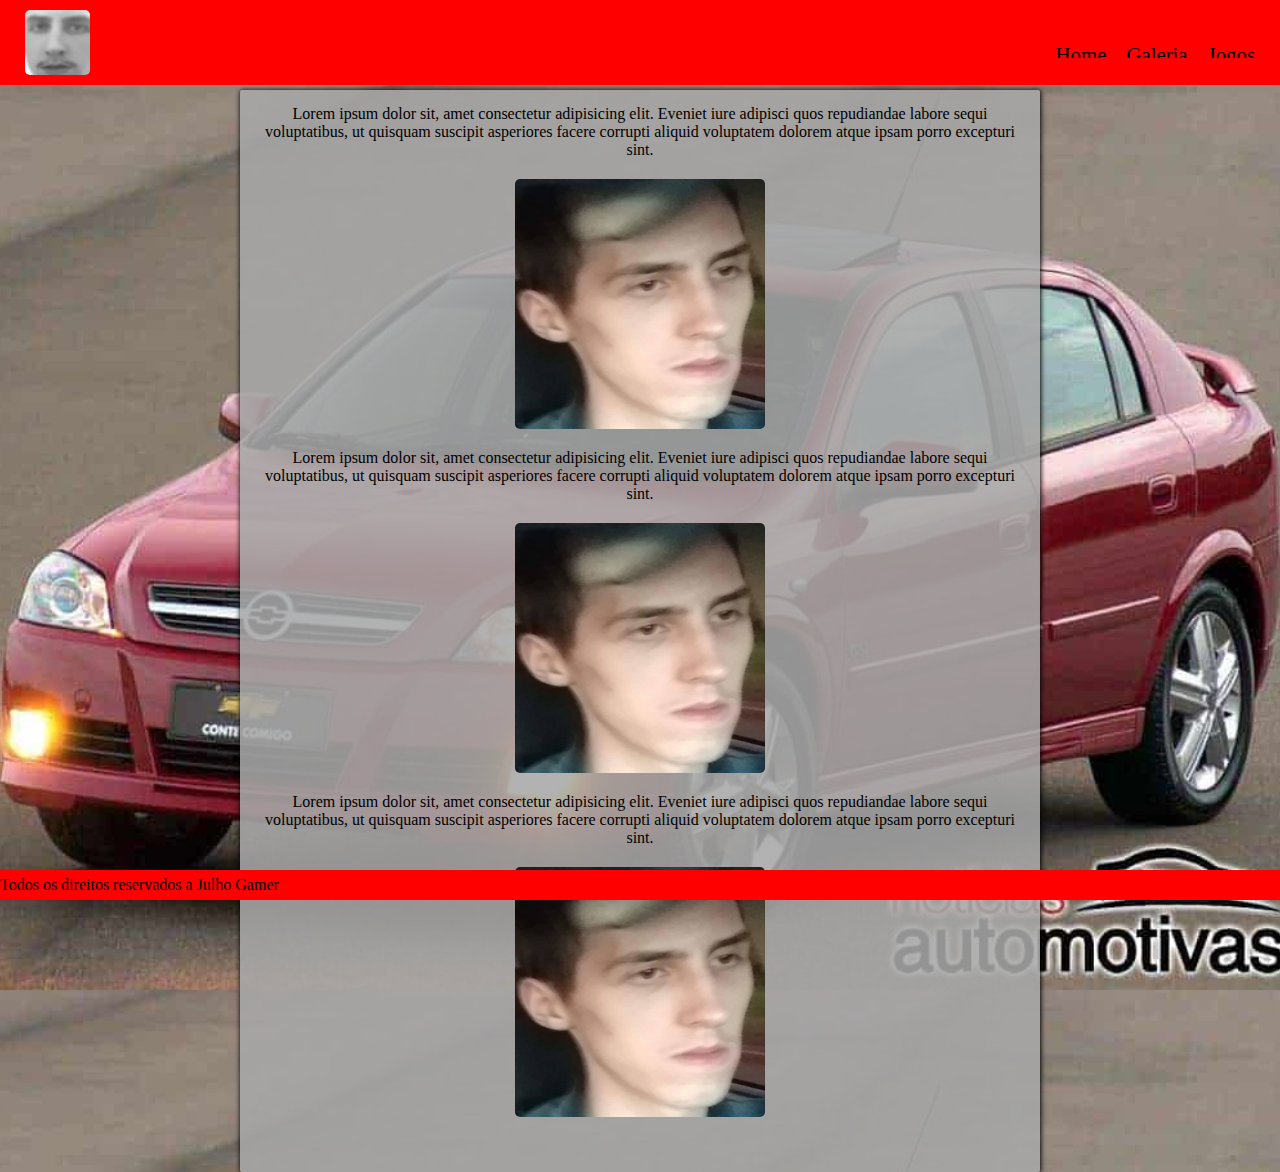
==== index.html @ a2c48df9 "update" ====
<!DOCTYPE html>
<html lang="pt-br">
<head>
    <meta charset="UTF-8">
    <meta http-equiv="X-UA-Compatible" content="IE=edge">
    <meta name="viewport" content="width=device-width, initial-scale=1.0">
    <title>Julin Site</title>
    <!-- font awsome (starting to make these notes to get the habit) -->
    <link
    rel="stylesheet"
    href="https://cdnjs.cloudflare.com/ajax/libs/font-awesome/5.14.0/css/all.min.css"
  />

    <!--CSS-->
    <link rel="stylesheet" href="style.css">
</head>
<body>
    <header class="header">
        <div class="head">
        <div class="logo">
            <img src="images/logo.jpg" alt="logo" class="logo">
        </div>
        <button class="nav-toggle">
            <i class="fas fa-bars"></i>
        </button>
        </div>
            <nav class="nav">
                <ul class="links">
                    <li>
                        <a href="index.html" class="scroll-link">Home</a>
                    </li>
                    <li>
                        <a href="" class="scroll-link">Galeria</a>
                    </li>
                    <li>
                        <a href="memory/memory.html" class="scroll-link">Jogos</a>
                    </li>
                </ul>
            </nav>
    </header>
    <main class="main">
        <section>
            <article class="text">
                Lorem ipsum dolor sit, amet consectetur adipisicing elit. Eveniet iure adipisci quos repudiandae labore sequi voluptatibus, ut quisquam suscipit asperiores facere corrupti aliquid voluptatem dolorem atque ipsam porro excepturi sint.
            </article>
            <img src="images/bg.jpg" alt="" class="img-desc">

            <article class="text">
                Lorem ipsum dolor sit, amet consectetur adipisicing elit. Eveniet iure adipisci quos repudiandae labore sequi voluptatibus, ut quisquam suscipit asperiores facere corrupti aliquid voluptatem dolorem atque ipsam porro excepturi sint.
            </article>
            <img src="images/bg.jpg" alt="" class="img-desc">

            <article class="text">
                Lorem ipsum dolor sit, amet consectetur adipisicing elit. Eveniet iure adipisci quos repudiandae labore sequi voluptatibus, ut quisquam suscipit asperiores facere corrupti aliquid voluptatem dolorem atque ipsam porro excepturi sint.
            </article>
            <img src="images/bg.jpg" alt="" class="img-desc">
        </section>
    </main>
<footer class="footer">
    <p>Todos os direitos reservados a Julho Gamer</p>
</footer>

    <!--JS-->
    <script src="app.js"></script>
</body>
</html>
---- style.css ----
@charset "UTF-8";

:root {
    /* dark shades of primary color*/
    --clr-primary-1: hsl(205, 86%, 17%);
    --clr-primary-2: hsl(205, 77%, 27%);
    --clr-primary-3: hsl(205, 72%, 37%);
    --clr-primary-4: hsl(205, 63%, 48%);
    /* primary/main color */
    --clr-primary-5: #49a6e9;
    /* lighter shades of primary color */
    --clr-primary-6: hsl(205, 89%, 70%);
    --clr-primary-7: hsl(205, 90%, 76%);
    --clr-primary-8: hsl(205, 86%, 81%);
    --clr-primary-9: hsl(205, 90%, 88%);
    --clr-primary-10: hsl(205, 100%, 96%);
    /* darkest grey - used for headings */
    --clr-grey-1: hsl(209, 61%, 16%);
    --clr-grey-2: hsl(211, 39%, 23%);
    --clr-grey-3: hsl(209, 34%, 30%);
    --clr-grey-4: hsl(209, 28%, 39%);
    /* grey used for paragraphs */
    --clr-grey-5: hsl(210, 22%, 49%);
    --clr-grey-6: hsl(209, 23%, 60%);
    --clr-grey-7: hsl(211, 27%, 70%);
    --clr-grey-8: hsl(210, 31%, 80%);
    --clr-grey-9: hsl(212, 33%, 89%);
    --clr-grey-10: hsl(210, 36%, 96%);
    --clr-white: #fff;
    --clr-red-dark: hsl(360, 67%, 44%);
    --clr-red-light: hsl(360, 71%, 66%);
    --clr-green-dark: hsl(125, 67%, 44%);
    --clr-green-light: hsl(125, 71%, 66%);
    --clr-secondary: hsla(182, 63%, 54%);
    --clr-black: #222;
    --ff-primary: "Roboto", sans-serif;
    --ff-secondary: "Open Sans", sans-serif;
    --transition: all 0.3s linear;
    --spacing: 0.25rem;
    --radius: 0.5rem;
    --light-shadow: 0 5px 15px rgba(0, 0, 0, 0.1);
    --dark-shadow: 0 5px 15px rgba(0, 0, 0, 0.2);
    --max-width: 1170px;
    --fixed-width: 620px;
  }

*{
    padding: 0;
    margin: 0;
    box-sizing: border-box;
}
body{
    width: 100%;
    height: 100vh;
    background-image: url(images/background.jpeg);
    background-size: cover;
    background-position: center;

}
header{
    background-color: red;
    height: 85px;
    position: fixed;
    top: 0;
    left: 0;
    width: 100%;
}
.head{
    display: flex;
    flex-direction: row;
    justify-content: space-between;
    padding: 0 25px;
}
.head button{
    margin-top: 15px;
}
.head .logo{
   margin-top: 5px;
}
.logo{
    width: 65px;
    height: 65px;
    margin: auto 0;
    border-radius: 5px;
}
.nav{
    margin: auto 0;
    padding: 10px;
    height: 0;
    background-color: red;
    overflow: hidden;
    animation: bounce 2s ease-in-out infinite;
}
.nav-show{
    animation: bounce 2s ease-in-out infinite;
    height: auto !important;;
}

























.nav-toggle {
    font-size: 1.5rem;
    color: var(--clr-grey-1);
    background: transparent;
    border-color: transparent;
    transition: var(--transition);
    cursor: pointer;
  }
  .nav-toggle:hover {
    transform: scale(1.2);
    transform: rotateZ(90deg);
  }
.nav ul{
    display: flex;
    flex-direction: column;
}
.nav ul li{
    list-style: none;
    text-decoration: none;
    margin: auto 0;
    padding: 0px 10px;
    display: flex;
    padding: 5px 15px;
}
.nav a{
    color: black;
    font-size: 1.3em;
    text-decoration: none;
}
.nav a:hover{
    color: white;
}
.main{ 
    background-color: rgba(167, 167, 167, 0.877);
    margin: 90px auto;
    padding-bottom: 50px;
    border-radius: 5px;
    width: 400px;
    box-shadow: .5px .5px 5px black;
}
.text{
    text-align: center;
    padding: 15px;
}
.img-desc{
    display: flex;
    margin: 5px auto;
    width: 250px;
    height: 250px;
    border-radius: 5px;
}
footer{
    background-color: red;
    margin-top: 125px;
    position: fixed;
    bottom: 0;
    left: 0;
    width: 100%;
    display: flex;
    align-items: center;
    height: 30px;
}


@media screen and (min-width: 700px){
    .main{
        background-color: rgba(167, 167, 167, 0.877);
        margin: 90px auto;
        padding-bottom: 50px;
        border-radius: 2px;
        box-shadow: .5px .5px 5px black;
        width: 700px;
        display: flex;
        flex-direction: column;
        flex-wrap: wrap;
        justify-content: center;
        
    }
    header{
        display: flex;
        flex-direction: row;
        justify-content: space-between;
    }
    .nav{
        margin: auto 0;
        display: flex;
        padding:15px;
        background-color: red;
    }
    .nav-toggle {
        font-size: 1.5rem;
        color: var(--clr-grey-1);
        background: transparent;
        border-color: transparent;
        transition: var(--transition);
        cursor: pointer;
        display: none;
      }
      .nav ul{
        display: flex;
        flex-direction: row;
    }
      .nav ul li{
        list-style: none;
        text-decoration: none;
        margin: auto 0;
        padding: 0px 10px;
    }
}
@media screen and (min-width: 900px){
    header{
        display: flex;
        flex-direction: row;
        justify-content: space-between;
    }
    .main{
        background-color: rgba(167, 167, 167, 0.877);
        margin: 90px auto;
        padding-bottom: 50px;
        border-radius: 2px;
        box-shadow: .5px .5px 5px black;
        width: 800px;
        display: flex;
        flex-direction: column;
        flex-wrap: wrap;
        justify-content: center;
    }
    .nav{
        margin: auto 0;
        display: flex;
        padding:15px;
        background-color: red;
    }
    .nav-toggle {
        font-size: 1.5rem;
        color: var(--clr-grey-1);
        background: transparent;
        border-color: transparent;
        transition: var(--transition);
        cursor: pointer;
        display: none;
      }
      .nav ul{
        display: flex;
        flex-direction: row;
    }
    .nav ul li{
        list-style: none;
        text-decoration: none;
        margin: auto 0;
        padding: 0px 10px;
    }

}
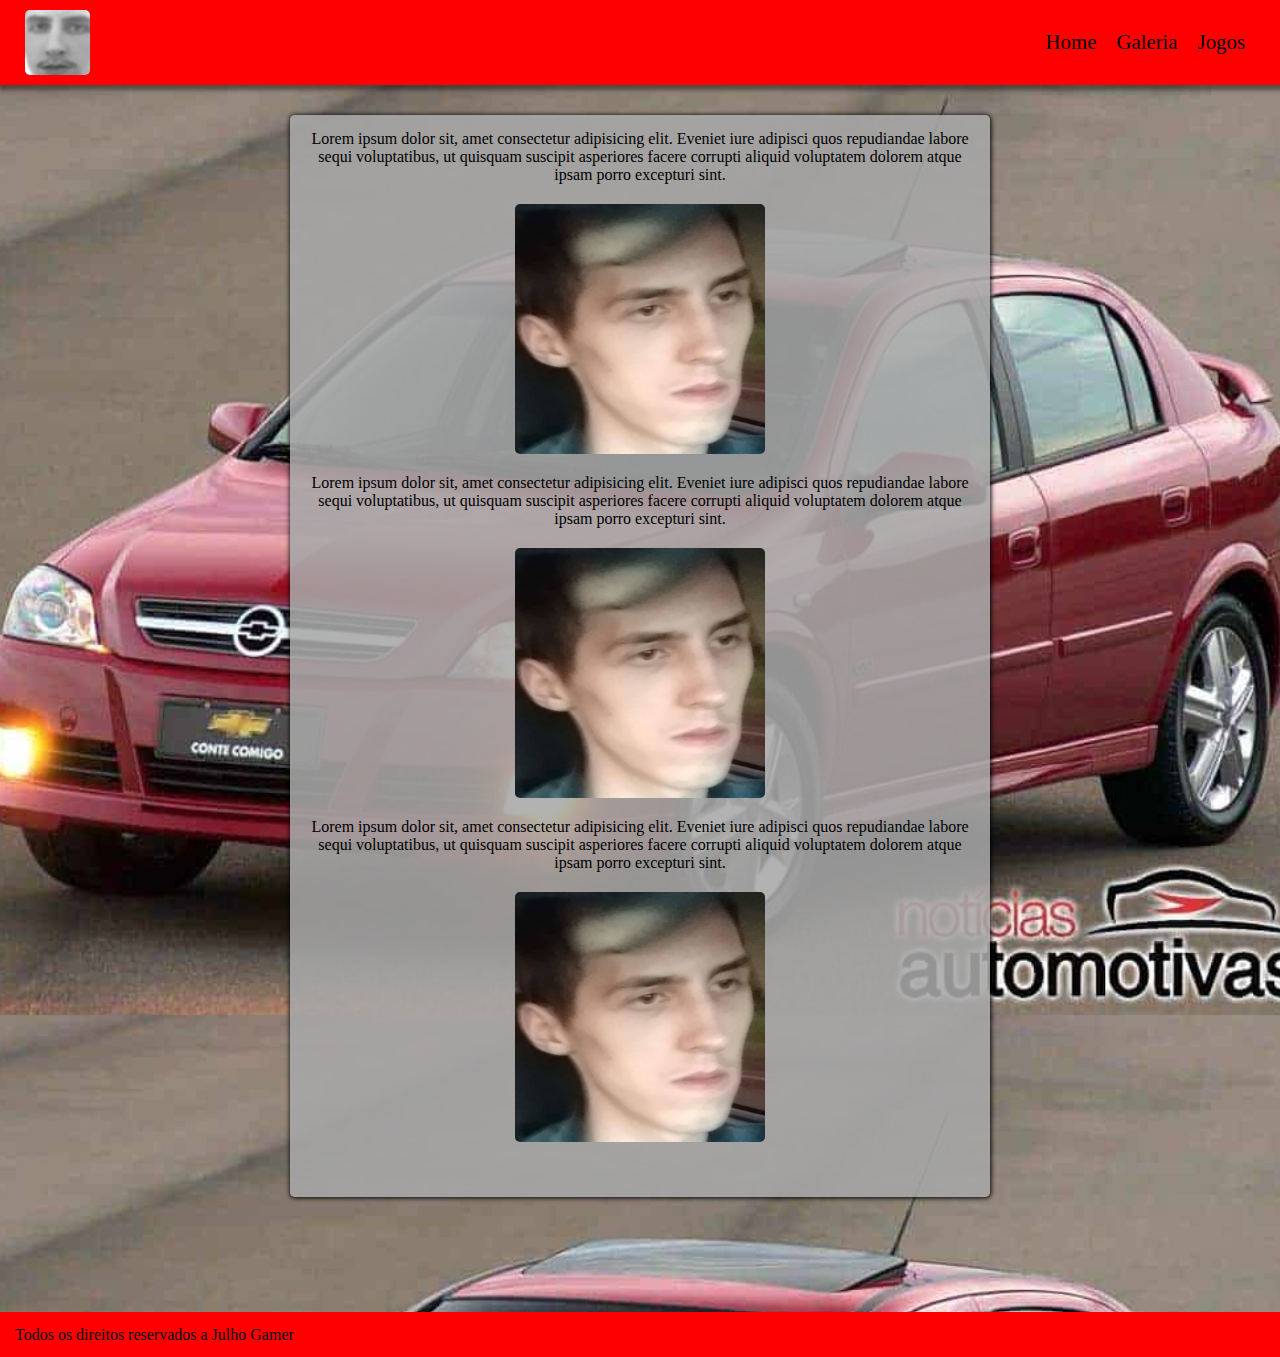
==== commit b42025d1: "update" ====
--- a/index.html
+++ b/index.html
@@ -57,7 +57,7 @@
         </section>
     </main>
 <footer class="footer">
-    <p>Todos os direitos reservados a Julho Gamer</p>
+    <p class="footerText">Todos os direitos reservados a Julho Gamer</p>
 </footer>
 
     <!--JS-->
--- a/style.css
+++ b/style.css
@@ -55,15 +55,11 @@
     background-image: url(images/background.jpeg);
     background-size: cover;
     background-position: center;
-
 }
 header{
     background-color: red;
-    height: 85px;
-    position: fixed;
-    top: 0;
-    left: 0;
     width: 100%;
+    box-shadow: 1px 3px 4px 2px rgba(0, 0, 0, 0.432);
 }
 .head{
     display: flex;
@@ -89,37 +85,12 @@
     height: 0;
     background-color: red;
     overflow: hidden;
-    animation: bounce 2s ease-in-out infinite;
+    transition: var(--transition);
 }
 .nav-show{
-    animation: bounce 2s ease-in-out infinite;
+    transition: var(--transition);
     height: auto !important;;
 }
-
-
-
-
-
-
-
-
-
-
-
-
-
-
-
-
-
-
-
-
-
-
-
-
-
 .nav-toggle {
     font-size: 1.5rem;
     color: var(--clr-grey-1);
@@ -131,11 +102,9 @@
   .nav-toggle:hover {
     transform: scale(1.2);
     transform: rotateZ(90deg);
+    color: white;
   }
-.nav ul{
-    display: flex;
-    flex-direction: column;
-}
+
 .nav ul li{
     list-style: none;
     text-decoration: none;
@@ -152,13 +121,17 @@
 .nav a:hover{
     color: white;
 }
+.links a{
+    transition: var(--transition);
+}
 .main{ 
     background-color: rgba(167, 167, 167, 0.877);
-    margin: 90px auto;
-    padding-bottom: 50px;
+    margin: 30px auto;
+    padding-bottom: 10px;
     border-radius: 5px;
-    width: 400px;
+    width: 360px;
     box-shadow: .5px .5px 5px black;
+    display: grid;
 }
 .text{
     text-align: center;
@@ -173,25 +146,25 @@
 }
 footer{
     background-color: red;
-    margin-top: 125px;
-    position: fixed;
+    margin-top: 25px;
     bottom: 0;
     left: 0;
     width: 100%;
     display: flex;
     align-items: center;
-    height: 30px;
-}
-
-
+    height: 45px;
+}
+.footerText{
+    padding-left: 15px;
+}
 @media screen and (min-width: 700px){
     .main{
         background-color: rgba(167, 167, 167, 0.877);
-        margin: 90px auto;
+        margin: 115px auto;
         padding-bottom: 50px;
-        border-radius: 2px;
+        border-radius: 5px;
         box-shadow: .5px .5px 5px black;
-        width: 700px;
+        width: 650px;
         display: flex;
         flex-direction: column;
         flex-wrap: wrap;
@@ -202,12 +175,14 @@
         display: flex;
         flex-direction: row;
         justify-content: space-between;
+        height: 85px;
+        position: fixed;
+        top: 0;
     }
     .nav{
-        margin: auto 0;
-        display: flex;
-        padding:15px;
-        background-color: red;
+        margin: 5px 0;
+        display: flex;
+        padding:25px;
     }
     .nav-toggle {
         font-size: 1.5rem;
@@ -234,24 +209,26 @@
         display: flex;
         flex-direction: row;
         justify-content: space-between;
+        height: 85px;
+        position: fixed;
+        top: 0
     }
     .main{
         background-color: rgba(167, 167, 167, 0.877);
-        margin: 90px auto;
+        margin: 115px auto;
         padding-bottom: 50px;
-        border-radius: 2px;
+        border-radius: 5px;
         box-shadow: .5px .5px 5px black;
-        width: 800px;
+        width: 700px;
         display: flex;
         flex-direction: column;
         flex-wrap: wrap;
         justify-content: center;
     }
     .nav{
-        margin: auto 0;
-        display: flex;
-        padding:15px;
-        background-color: red;
+        margin: 5px 0;
+        display: flex;
+        padding:25px;
     }
     .nav-toggle {
         font-size: 1.5rem;
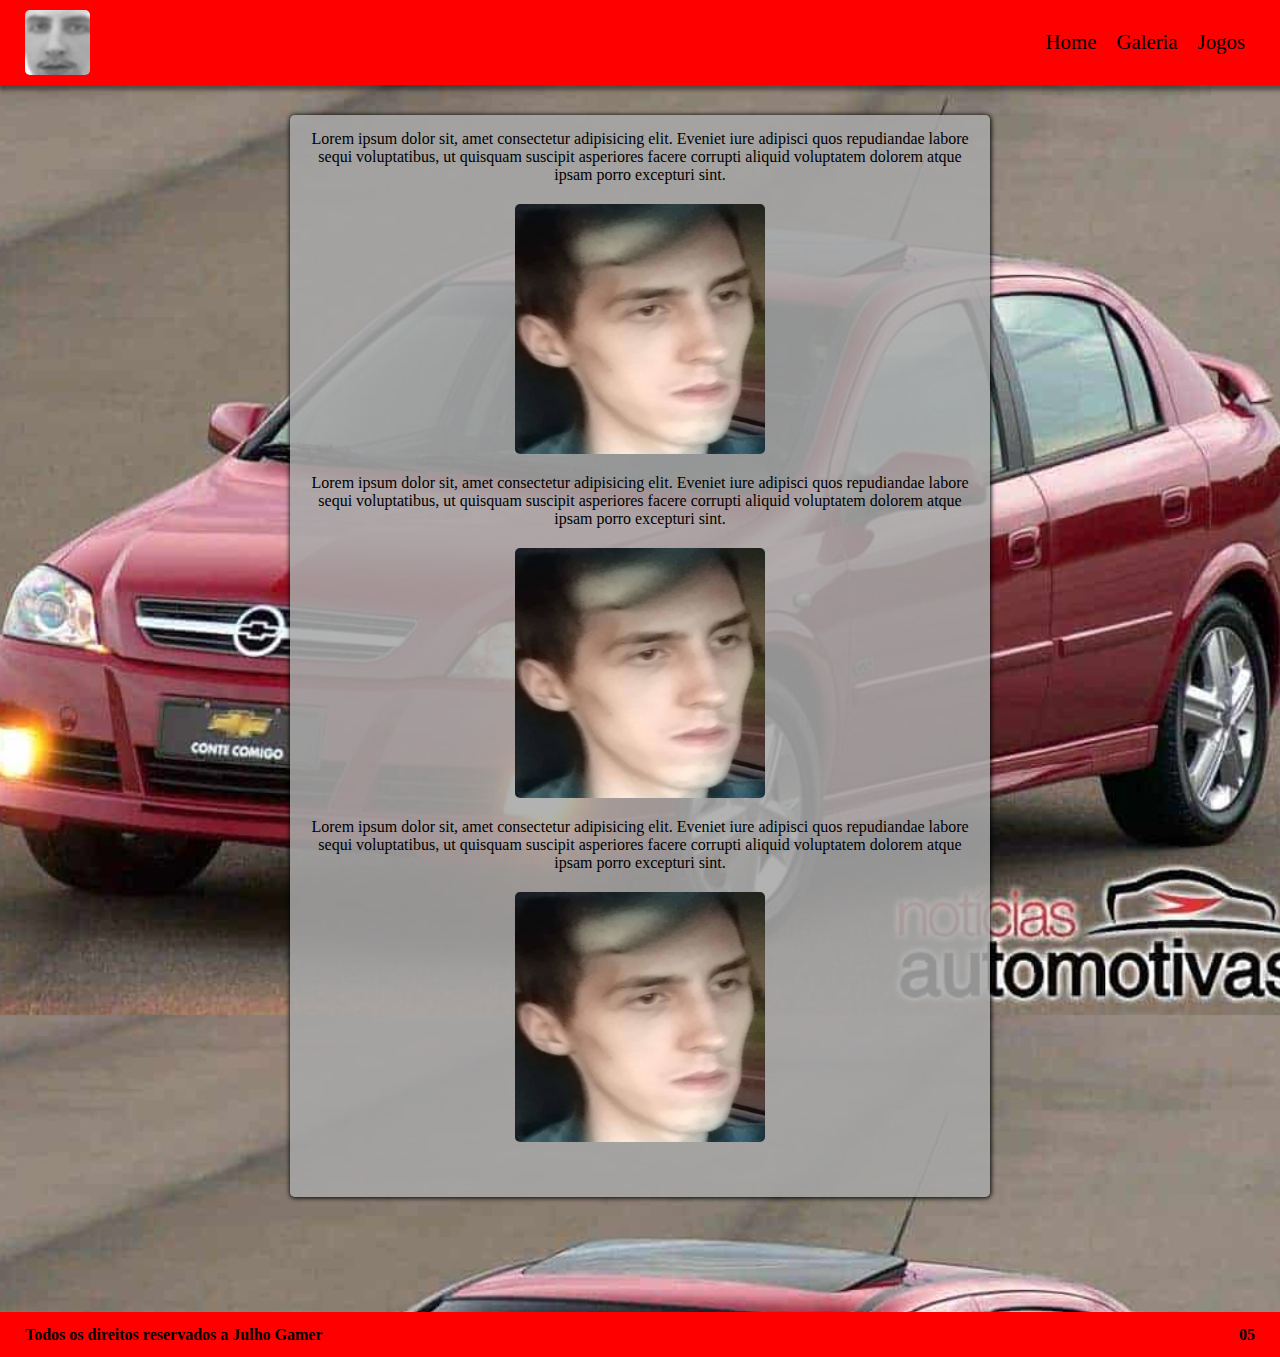
==== commit 3b188454: "update" ====
--- a/index.html
+++ b/index.html
@@ -58,6 +58,7 @@
     </main>
 <footer class="footer">
     <p class="footerText">Todos os direitos reservados a Julho Gamer</p>
+    <p class="time">05</p>
 </footer>
 
     <!--JS-->
--- a/style.css
+++ b/style.css
@@ -151,11 +151,12 @@
     left: 0;
     width: 100%;
     display: flex;
+    justify-content: space-between;
     align-items: center;
     height: 45px;
-}
-.footerText{
-    padding-left: 15px;
+    padding: 0 25px;
+    font-size: .8em;
+    font-weight: 560;
 }
 @media screen and (min-width: 700px){
     .main{
@@ -203,6 +204,9 @@
         margin: auto 0;
         padding: 0px 10px;
     }
+    footer{
+        font-size: 1em;
+    }
 }
 @media screen and (min-width: 900px){
     header{
@@ -249,5 +253,8 @@
         margin: auto 0;
         padding: 0px 10px;
     }
+    footer{
+        font-size: 1em;
+    }
 
 }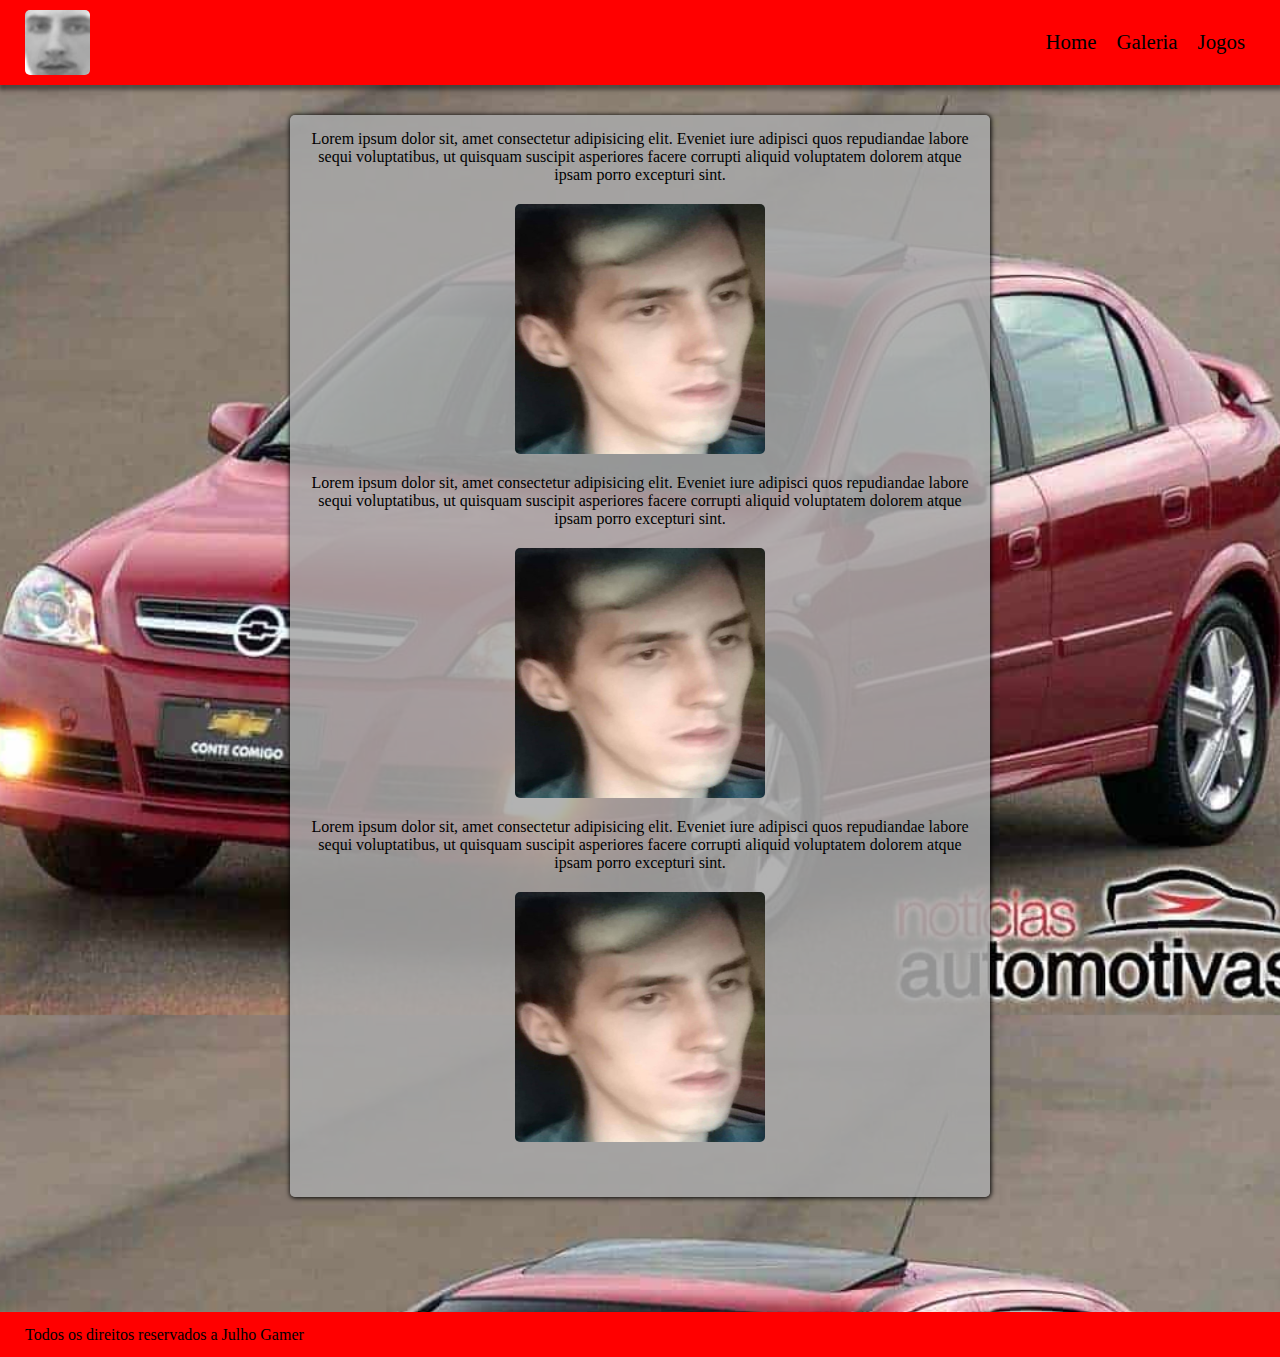
==== commit c2bad953: "update" ====
--- a/index.html
+++ b/index.html
@@ -58,7 +58,7 @@
     </main>
 <footer class="footer">
     <p class="footerText">Todos os direitos reservados a Julho Gamer</p>
-    <p class="time">05</p>
+    <p class="time"></p>
 </footer>
 
     <!--JS-->
--- a/style.css
+++ b/style.css
@@ -156,7 +156,7 @@
     height: 45px;
     padding: 0 25px;
     font-size: .8em;
-    font-weight: 560;
+    font-weight: 500;
 }
 @media screen and (min-width: 700px){
     .main{
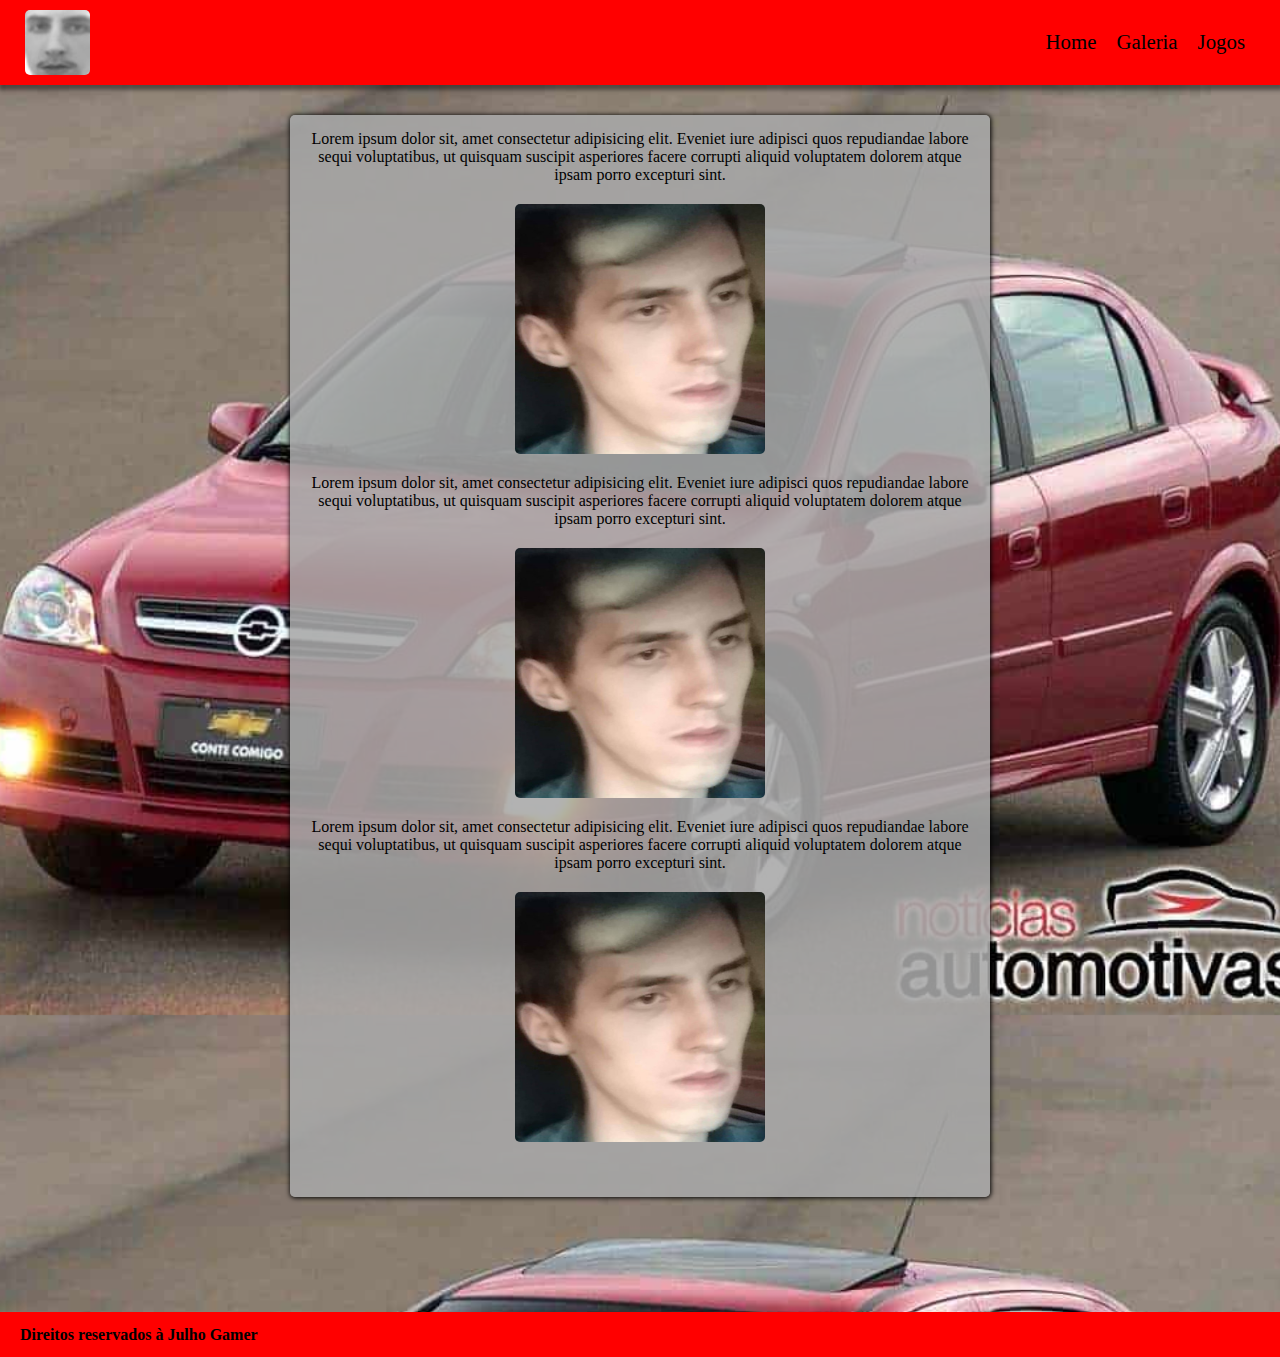
==== commit 1655b512: "update" ====
--- a/index.html
+++ b/index.html
@@ -57,7 +57,7 @@
         </section>
     </main>
 <footer class="footer">
-    <p class="footerText">Todos os direitos reservados a Julho Gamer</p>
+    <p class="footerText">Direitos reservados à Julho Gamer</p>
     <p class="time"></p>
 </footer>
 
--- a/style.css
+++ b/style.css
@@ -154,9 +154,9 @@
     justify-content: space-between;
     align-items: center;
     height: 45px;
-    padding: 0 25px;
-    font-size: .8em;
-    font-weight: 500;
+    padding: 0 20px;
+    font-size: .65em;
+    font-weight: 600;
 }
 @media screen and (min-width: 700px){
     .main{
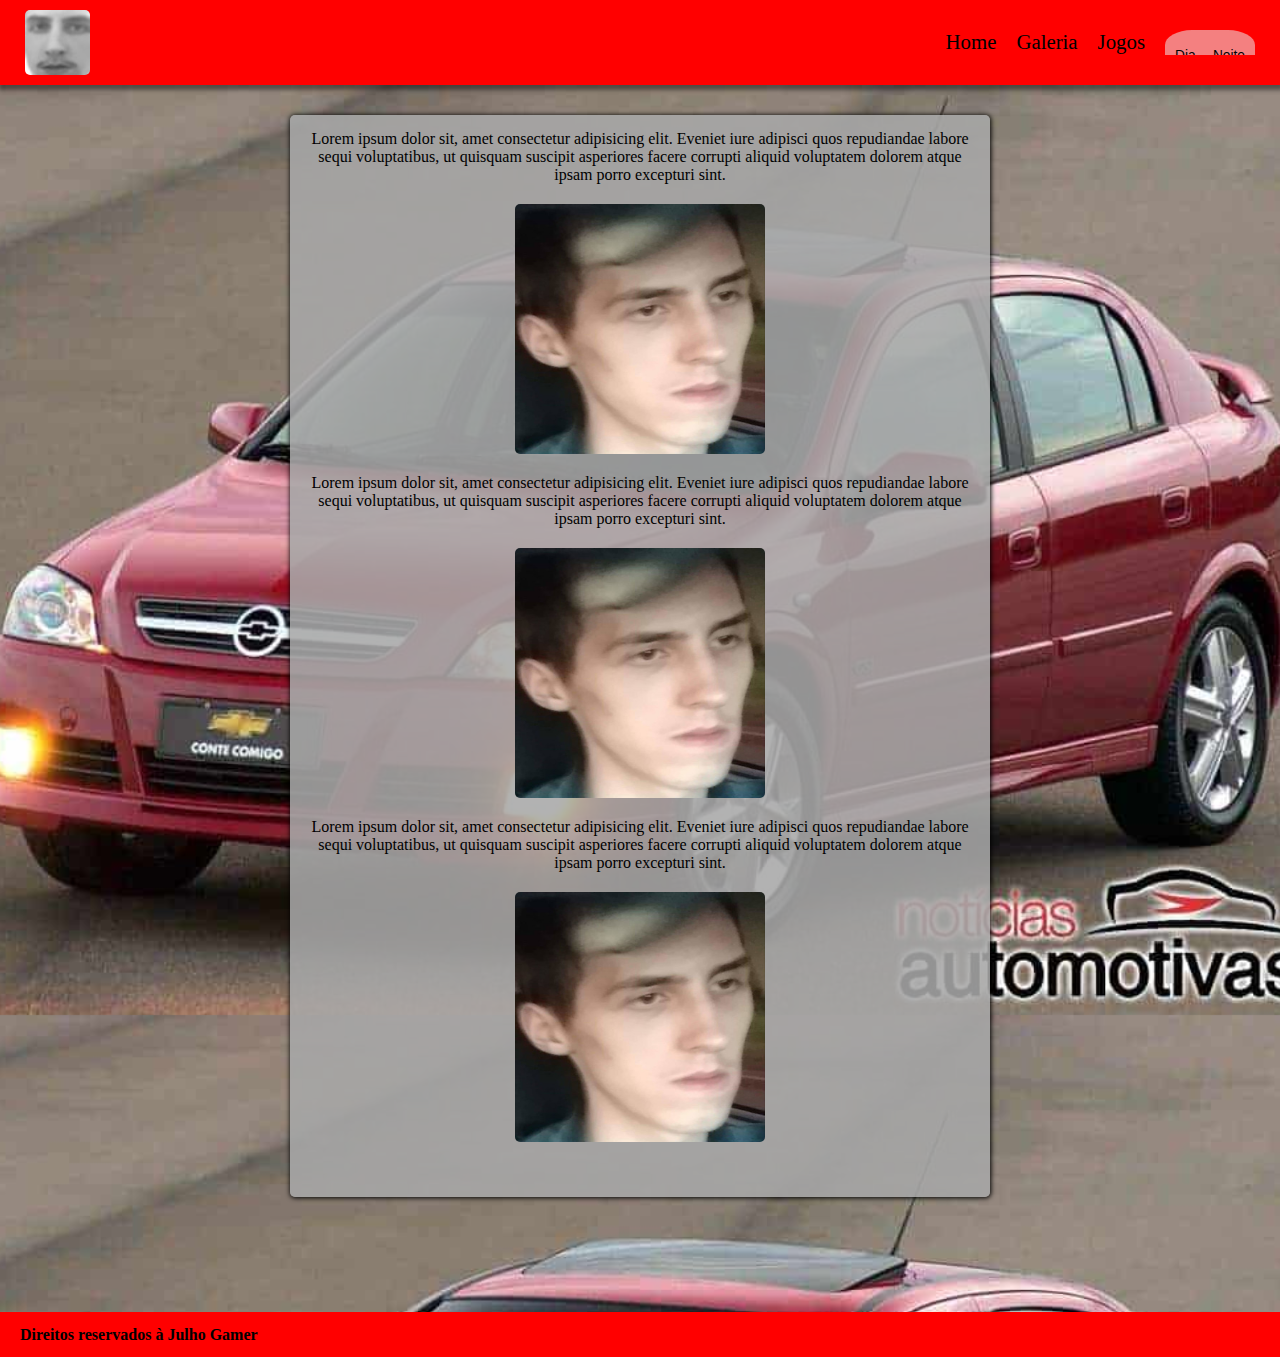
==== commit 426c67a3: "update" ====
--- a/index.html
+++ b/index.html
@@ -14,7 +14,7 @@
     <!--CSS-->
     <link rel="stylesheet" href="style.css">
 </head>
-<body>
+<body class="body">
     <header class="header">
         <div class="head">
         <div class="logo">
@@ -36,6 +36,14 @@
                         <a href="memory/memory.html" class="scroll-link">Jogos</a>
                     </li>
                 </ul>
+                <button class="dark">
+                    <span>
+                      Dia
+                    </span>
+                    <span>
+                      Noite
+                    </span>
+                    <span class="switch"></span>
             </nav>
     </header>
     <main class="main">
--- a/style.css
+++ b/style.css
@@ -52,9 +52,24 @@
 body{
     width: 100%;
     height: 100vh;
-    background-image: url(images/background.jpeg);
+    background: url(images/background.jpeg);
+    z-index: -2;
     background-size: cover;
     background-position: center;
+    
+}
+
+.dark{
+    margin-left: 10px;
+    height: 30px;
+    width: 80px;
+    border-radius: 15px;
+    padding: 5px;
+}
+.dark-mode{
+    background: linear-gradient(rgba(41, 57, 58, 0.5), rgba(0, 0, 0, 0.342)),
+    url(images/background.jpeg) center/cover ;
+    z-index: -1;
 }
 header{
     background-color: red;
@@ -85,10 +100,11 @@
     height: 0;
     background-color: red;
     overflow: hidden;
-    transition: var(--transition);
+}
+.dark-red{
+    background-color: darkred;
 }
 .nav-show{
-    transition: var(--transition);
     height: auto !important;;
 }
 .nav-toggle {
@@ -126,6 +142,7 @@
 }
 .main{ 
     background-color: rgba(167, 167, 167, 0.877);
+    z-index: -2;
     margin: 30px auto;
     padding-bottom: 10px;
     border-radius: 5px;
@@ -158,6 +175,47 @@
     font-size: .65em;
     font-weight: 600;
 }
+
+.dark {
+    position: relative;
+    padding: 10px;
+    width: 90px;
+    height: 50px;
+    display: flex;
+    border-radius: 30%;
+    align-items: center;
+    justify-content: space-between;
+    border: none;
+    background-color: rgba(236, 229, 229, 0.555);
+    transition: var(--transition);
+  }
+  .dark span {
+    display: inline-block;
+    font-size: 0.86rem;
+    cursor: pointer;
+    text-transform: capitalize;
+    color: black;
+  }
+  .switch {
+    position: absolute;
+    visibility: hidden;
+    width: 50%;
+    height: 100%;
+    top: 0;
+    left: 50%;
+    background: rgb(100, 14, 14);
+    border-radius: 35%;
+    margin: 0;
+    display: block;
+    transition: var(--transition);
+  }
+  .show-switch{
+      visibility: visible;
+  }
+  .slide{
+    left: 0;
+  }
+
 @media screen and (min-width: 700px){
     .main{
         background-color: rgba(167, 167, 167, 0.877);
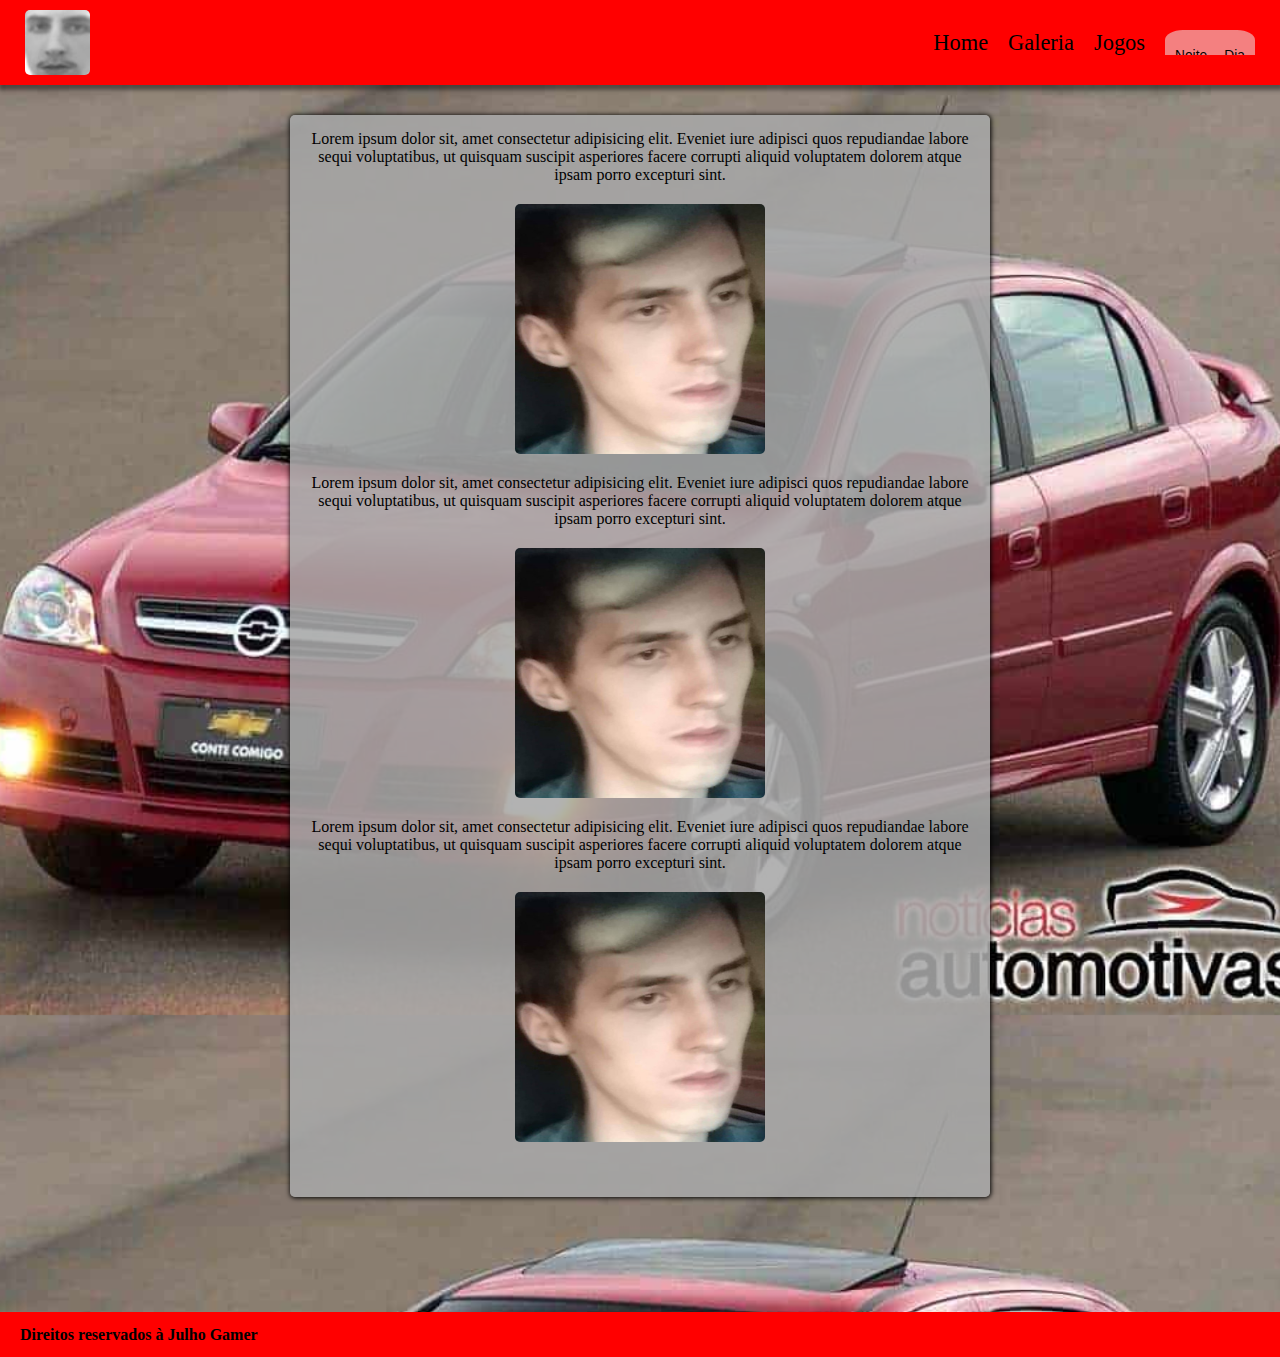
==== commit 89554780: "update" ====
--- a/index.html
+++ b/index.html
@@ -27,21 +27,21 @@
             <nav class="nav">
                 <ul class="links">
                     <li>
-                        <a href="index.html" class="scroll-link">Home</a>
+                        <a href="index.html" class="textA">Home</a>
                     </li>
                     <li>
-                        <a href="" class="scroll-link">Galeria</a>
+                        <a href="" class="textA">Galeria</a>
                     </li>
                     <li>
-                        <a href="memory/memory.html" class="scroll-link">Jogos</a>
+                        <a href="memory/memory.html" class="textA">Jogos</a>
                     </li>
                 </ul>
                 <button class="dark">
                     <span>
-                      Dia
+                        <p  class="dia">Noite</p>
                     </span>
                     <span>
-                      Noite
+                      <p>Dia</p>
                     </span>
                     <span class="switch"></span>
             </nav>
--- a/style.css
+++ b/style.css
@@ -127,15 +127,15 @@
     margin: auto 0;
     padding: 0px 10px;
     display: flex;
-    padding: 5px 15px;
-}
-.nav a{
+    padding: 10px 15px;
+}
+.textA{
     color: black;
-    font-size: 1.3em;
+    font-size: 1.4em;
     text-decoration: none;
 }
 .nav a:hover{
-    color: white;
+    color: rgb(156, 138, 138);
 }
 .links a{
     transition: var(--transition);
@@ -182,7 +182,7 @@
     width: 90px;
     height: 50px;
     display: flex;
-    border-radius: 30%;
+    border-radius: 20%;
     align-items: center;
     justify-content: space-between;
     border: none;
@@ -204,7 +204,7 @@
     top: 0;
     left: 50%;
     background: rgb(100, 14, 14);
-    border-radius: 35%;
+    border-radius: 25%;
     margin: 0;
     display: block;
     transition: var(--transition);
@@ -215,7 +215,9 @@
   .slide{
     left: 0;
   }
-
+  .white-text{
+    color: rgb(230, 216, 216);
+}
 @media screen and (min-width: 700px){
     .main{
         background-color: rgba(167, 167, 167, 0.877);
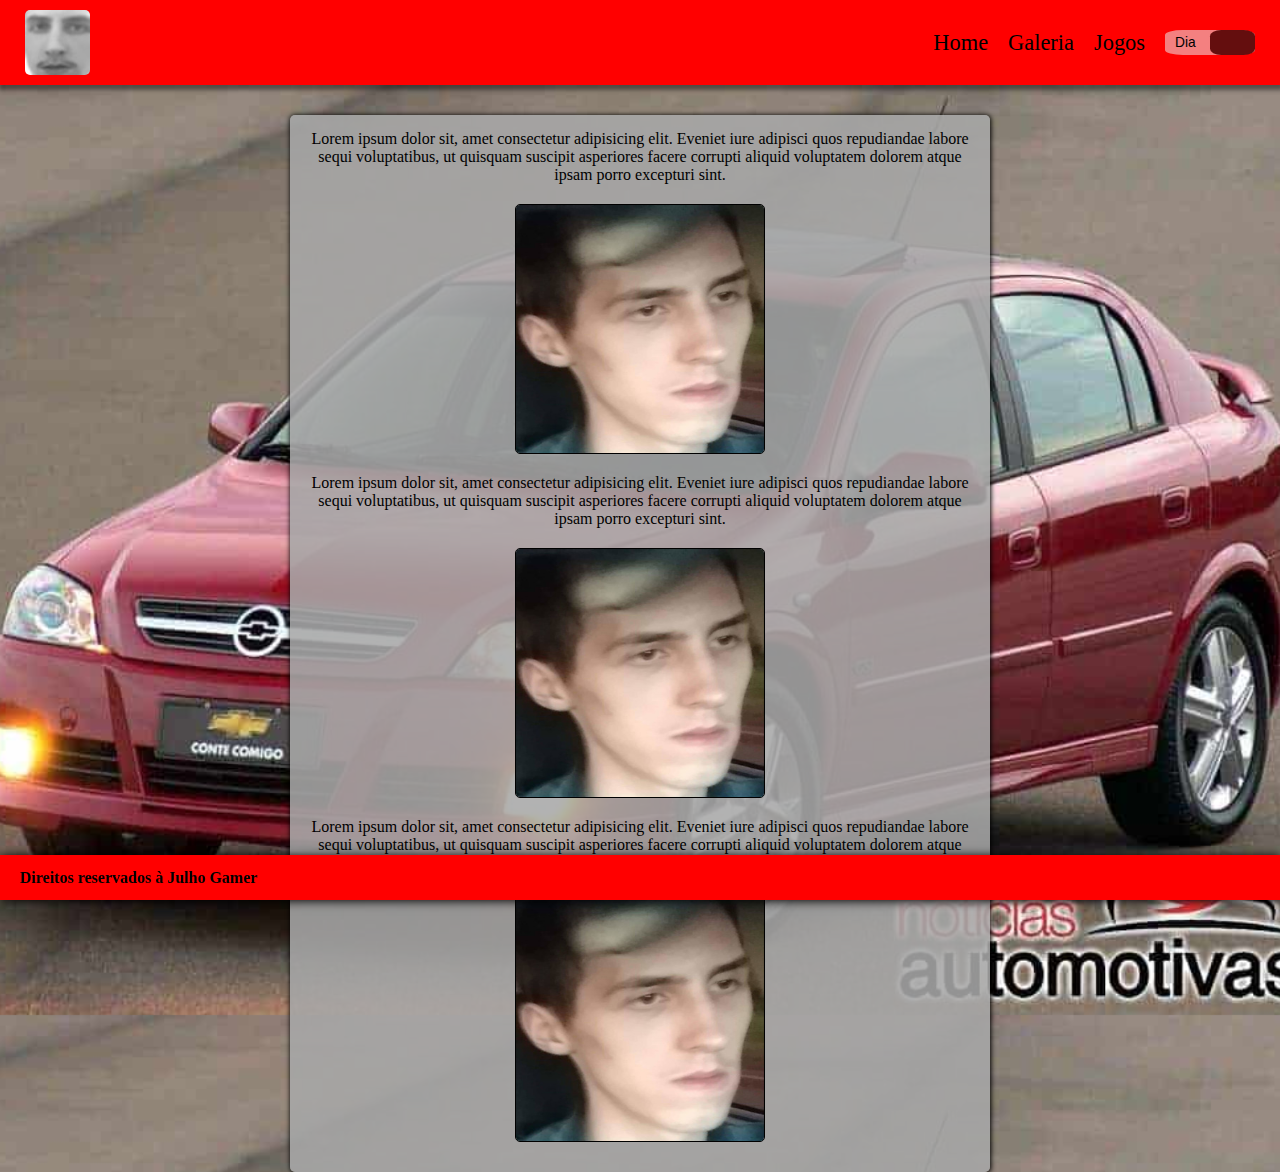
==== commit 659dc857: "update" ====
--- a/index.html
+++ b/index.html
@@ -12,7 +12,7 @@
   />
 
     <!--CSS-->
-    <link rel="stylesheet" href="style.css">
+    <link rel="stylesheet" href="styles/style.css">
 </head>
 <body class="body">
     <header class="header">
@@ -30,7 +30,7 @@
                         <a href="index.html" class="textA">Home</a>
                     </li>
                     <li>
-                        <a href="" class="textA">Galeria</a>
+                        <a href="./galery/galery.html" class="textA">Galeria</a>
                     </li>
                     <li>
                         <a href="memory/memory.html" class="textA">Jogos</a>
@@ -38,10 +38,10 @@
                 </ul>
                 <button class="dark">
                     <span>
-                        <p  class="dia">Noite</p>
+                        <p>Dia</p>
                     </span>
                     <span>
-                      <p>Dia</p>
+                      <p   class="dia">Noite</p>
                     </span>
                     <span class="switch"></span>
             </nav>
--- a/styles/style.css
+++ b/styles/style.css
@@ -0,0 +1,567 @@
+@charset "UTF-8";
+
+:root {
+    /* dark shades of primary color*/
+    --clr-primary-1: hsl(205, 86%, 17%);
+    --clr-primary-2: hsl(205, 77%, 27%);
+    --clr-primary-3: hsl(205, 72%, 37%);
+    --clr-primary-4: hsl(205, 63%, 48%);
+    /* primary/main color */
+    --clr-primary-5: #49a6e9;
+    /* lighter shades of primary color */
+    --clr-primary-6: hsl(205, 89%, 70%);
+    --clr-primary-7: hsl(205, 90%, 76%);
+    --clr-primary-8: hsl(205, 86%, 81%);
+    --clr-primary-9: hsl(205, 90%, 88%);
+    --clr-primary-10: hsl(205, 100%, 96%);
+    /* darkest grey - used for headings */
+    --clr-grey-1: hsl(209, 61%, 16%);
+    --clr-grey-2: hsl(211, 39%, 23%);
+    --clr-grey-3: hsl(209, 34%, 30%);
+    --clr-grey-4: hsl(209, 28%, 39%);
+    /* grey used for paragraphs */
+    --clr-grey-5: hsl(210, 22%, 49%);
+    --clr-grey-6: hsl(209, 23%, 60%);
+    --clr-grey-7: hsl(211, 27%, 70%);
+    --clr-grey-8: hsl(210, 31%, 80%);
+    --clr-grey-9: hsl(212, 33%, 89%);
+    --clr-grey-10: hsl(210, 36%, 96%);
+    --clr-white: #fff;
+    --clr-red-dark: hsl(360, 67%, 44%);
+    --clr-red-light: hsl(360, 71%, 66%);
+    --clr-green-dark: hsl(125, 67%, 44%);
+    --clr-green-light: hsl(125, 71%, 66%);
+    --clr-secondary: hsla(182, 63%, 54%);
+    --clr-black: #222;
+    --ff-primary: "Roboto", sans-serif;
+    --ff-secondary: "Open Sans", sans-serif;
+    --transition: all 0.3s linear;
+    --spacing: 0.25rem;
+    --radius: 0.5rem;
+    --light-shadow: 0 5px 15px rgba(0, 0, 0, 0.1);
+    --dark-shadow: 0 5px 15px rgba(0, 0, 0, 0.2);
+    --max-width: 1170px;
+    --fixed-width: 620px;
+  }
+
+*{
+    padding: 0;
+    margin: 0;
+    box-sizing: border-box;
+}
+body{
+    width: 100%;
+    height: 100vh;
+    background: url(../images/background.jpeg);
+    z-index: -2;
+    background-size: cover;
+    background-position: center;
+    
+}
+
+.dark{
+    margin-left: 10px;
+    height: 30px;
+    width: 80px;
+    border-radius: 15px;
+    padding: 5px;
+}
+.dark-mode{
+    background: linear-gradient(rgba(41, 57, 58, 0.5), rgba(0, 0, 0, 0.342)),
+    url(../images/background.jpeg) center/cover ;
+    z-index: -1;
+}
+header{
+    background-color: red;
+    width: 100%;
+    box-shadow: 1px 3px 4px 2px rgba(0, 0, 0, 0.432);
+}
+.head{
+    display: flex;
+    flex-direction: row;
+    justify-content: space-between;
+    padding: 0 25px;
+}
+.head button{
+    margin-top: 15px;
+}
+.head .logo{
+   margin-top: 5px;
+}
+.logo{
+    width: 65px;
+    height: 65px;
+    margin: auto 0;
+    border-radius: 5px;
+}
+.nav{
+    margin: auto 0;
+    padding: 10px;
+    height: 0;
+    background-color: red;
+    overflow: hidden;
+}
+.dark-red{
+    background-color: darkred;
+}
+.nav-show{
+    height: auto !important;;
+}
+.nav-toggle {
+    font-size: 1.5rem;
+    color: var(--clr-grey-1);
+    background: transparent;
+    border-color: transparent;
+    transition: var(--transition);
+    cursor: pointer;
+  }
+  .nav-toggle:hover {
+    transform: scale(1.2);
+    transform: rotateZ(90deg);
+    color: white;
+  }
+
+.nav ul li{
+    list-style: none;
+    text-decoration: none;
+    margin: auto 0;
+    padding: 0px 10px;
+    display: flex;
+    padding: 10px 15px;
+}
+.textA{
+    color: black;
+    font-size: 1.4em;
+    text-decoration: none;
+}
+.nav a:hover{
+    color: rgb(156, 138, 138);
+}
+.links a{
+    transition: var(--transition);
+}
+.main{ 
+    background-color: rgba(167, 167, 167, 0.877);
+    z-index: -2;
+    margin: 30px auto;
+    padding-bottom: 10px;
+    border-radius: 5px;
+    width: 360px;
+    box-shadow: .5px .5px 5px black;
+    display: grid;
+}
+.mainHide{
+  display: none;
+}
+.text{
+    text-align: center;
+    padding: 15px;
+}
+.img-desc{
+    display: flex;
+    margin: 5px auto;
+    width: 250px;
+    height: 250px;
+    border-radius: 5px;
+}
+.grid{
+    display: flex;
+    margin: 25px auto;
+    justify-content: center;
+    width: 330px;
+    height: 300px;
+    display: flex;
+    flex-wrap: wrap;
+    cursor: pointer;
+}
+img{
+    transition: transform .5s;
+    transform-style: preserve-3d;
+    border: 1px solid rgb(0, 0, 0);
+    position: relative;
+    border-radius: 5px;
+}
+footer{
+    background-color: red;
+    position: fixed;
+    margin-top: 25px;
+    bottom: 0;
+    left: 0;
+    width: 100%;
+    display: flex;
+    justify-content: space-between;
+    align-items: center;
+    height: 45px;
+    padding: 0 20px;
+    font-size: .65em;
+    font-weight: 600;
+    box-shadow: .5px .5px 10px black;
+}
+.logo{
+    border: none;
+}
+.flip{
+    transform: rotateY(-180deg);
+}
+.img-after{
+    backface-visibility: hidden;
+    
+}
+.img-border{
+    margin: 1.2px;
+    height: 80px;
+    width: 80px;
+    border-radius: 5px;
+    background-color: rgba(167, 167, 167, 0);
+}
+.resultText{
+    background-color: rgba(196, 194, 194, 0.199);
+    margin: 25px auto;
+    border-radius: 15px;
+    height: 35px;
+    width: 300px;
+    display: flex;
+    align-items: center;
+    justify-content: center;
+    text-transform: uppercase;
+    font-size: 1.1em;
+    border: .5px solid rgba(0, 0, 0, 0.301);
+}
+.reset{
+    height: 50px;
+    width: 50px;
+    margin: 5px auto;
+    border: 1px solid black;
+    box-shadow: inset .3px .3px 10px rgba(0, 0, 0, 0.671);
+    border-radius: 50%;
+    cursor: pointer;
+}
+.dark {
+    position: relative;
+    padding: 10px;
+    width: 90px;
+    height: 50px;
+    display: flex;
+    border-radius: 20%;
+    align-items: center;
+    justify-content: space-between;
+    border: none;
+    background-color: rgba(236, 229, 229, 0.555);
+    transition: var(--transition);
+  }
+  .dark span {
+    display: inline-block;
+    font-size: 0.86rem;
+    cursor: pointer;
+    text-transform: capitalize;
+    color: black;
+  }
+  .switch {
+    position: absolute;
+    width: 50%;
+    height: 100%;
+    top: 0;
+    left: 50%;
+    background: rgb(100, 14, 14);
+    border-radius: 25%;
+    margin: 0;
+    display: block;
+    transition: var(--transition);
+  }
+  .white-text{
+    color: rgb(230, 216, 216);
+}
+.expandText{
+    text-align: center;
+    margin-top: 10px;
+    color: rgba(49, 48, 48, 0.61);
+}
+.slider-container {
+    border: 1px solid black;
+    width: 250px;
+    margin: 0 auto;
+    height: 250px;
+    position: relative;
+    border-radius: 0.5rem;
+    overflow: hidden;
+    margin-top: 4rem;
+  }
+  .slide {
+    position: absolute;
+    width: 50%;
+    height: 100%;
+    background: rgb(100, 14, 14);
+    color: var(--clr-white);
+    display: grid;
+    place-items: center;
+    transition: all 0.25s ease-in-out;
+    text-align: center;
+    left: 0;
+  }
+  .slide-img {
+    height: 100%;
+    object-fit: cover;
+  }
+  .slide:nth-child(1) h1 {
+    position: absolute;
+    top: 50%;
+    left: 50%;
+    transform: translate(-50%, -50%);
+  }
+
+  .btn-container {
+    display: flex;
+    justify-content: center;
+    margin-top: 20px;
+  }
+  .prevBtn,
+.nextBtn {
+  background: transparent;
+  border-color: transparent;
+  font-size: 30px;
+  cursor: pointer;
+  margin: 0 10px;
+  text-transform: capitalize;
+  letter-spacing: 2px;
+  color: darkred;
+  transition: var(--transition);
+}
+.prevBtn:hover,
+.nextBtn:hover {
+  color: rgb(184, 68, 68);
+}
+.modal-btn {
+    cursor: pointer;
+  }
+  .modal-btn:hover {
+    background: transparent;
+    color: var(--clr-primary-5);
+  }
+.modal-overlay {
+    position: fixed;
+    display: grid;
+    place-items: center;
+    transition: var(--transition);
+    visibility: hidden;
+    z-index: -10;
+  }
+  .open-modal {
+    visibility: visible;
+    z-index: 10;
+  }
+  .modal-container {
+    background: rgb(167, 167, 167) ;
+    border-radius: var(--radius);
+    width: 360px;
+    height: 650px;
+    text-align: center;
+    display: grid;
+    place-items: center;
+    position: relative;
+  }
+  .imgA{
+    border: none;
+    padding-bottom: 140px;
+  }
+  .txtA{
+    position: absolute;
+    margin-bottom: 170px;
+    bottom: 0;
+
+  }
+  .close-btn {
+    position: absolute;
+    top: 1rem;
+    right: 1rem;
+    font-size: 2rem;
+    background: transparent;
+    border-color: transparent;
+    color: var(--clr-red-dark);
+    cursor: pointer;
+    transition: var(--transition);
+  }
+  .close-btn:hover {
+    color: var(--clr-red-light);
+    transform: scale(1.3);
+  }
+@media screen and (min-width: 700px){
+    .main{
+        background-color: rgba(167, 167, 167, 0.877);
+        margin: 115px auto;
+        padding-bottom: 25px;
+        border-radius: 5px;
+        box-shadow: .5px .5px 5px black;
+        width: 650px;
+        display: flex;
+        flex-direction: column;
+        flex-wrap: wrap;
+        justify-content: center;
+    }
+    .mainHide{
+      display: none;
+    }
+    header{
+        display: flex;
+        flex-direction: row;
+        justify-content: space-between;
+        height: 85px;
+        position: fixed;
+        top: 0;
+        z-index: 999;
+    }
+    .nav{
+        margin: 5px 0;
+        display: flex;
+        padding:25px;
+    }
+    .nav-toggle {
+        font-size: 1.5rem;
+        color: var(--clr-grey-1);
+        background: transparent;
+        border-color: transparent;
+        transition: var(--transition);
+        cursor: pointer;
+        display: none;
+      }
+      .nav ul{
+        display: flex;
+        flex-direction: row;
+    }
+      .nav ul li{
+        list-style: none;
+        text-decoration: none;
+        margin: auto 0;
+        padding: 0px 10px;
+    }
+    footer{
+        font-size: 1em;
+    }
+    .dark{
+        height: 25px;
+        
+    }
+    .slider-container {
+        border: 1px solid black;
+        width: 350px;
+        margin: 0 auto;
+        height: 350px;
+        position: relative;
+        border-radius: 0.5rem;
+        overflow: hidden;
+        margin-top: 4rem;
+      }
+      .modal-overlay{
+        top: 100px;
+      }
+      .modal-container {
+        background: rgb(167, 167, 167) ;
+        border-radius: var(--radius);
+        width: 800px;
+        height: 550px;
+        text-align: center;
+        display: grid;
+        place-items: center;
+        position: relative;
+        margin-left: 10px;
+      }
+      .imgA{
+        border: none;
+        padding-bottom: 140px;
+      }
+      .txtA{
+        position: absolute;
+        margin-bottom: 120px;
+        bottom: 0;
+    
+      }
+}
+@media screen and (min-width: 900px){
+    header{
+        display: flex;
+        flex-direction: row;
+        justify-content: space-between;
+        height: 85px;
+        position: fixed;
+        top: 0;
+        z-index: 999;
+    }
+    .main{
+        background-color: rgba(167, 167, 167, 0.877);
+        margin: 115px auto;
+        padding-bottom: 25px;
+        border-radius: 5px;
+        box-shadow: .5px .5px 5px black;
+        width: 700px;
+        display: flex;
+        flex-direction: column;
+        flex-wrap: wrap;
+        justify-content: center;
+    }
+    .nav{
+        margin: 5px 0;
+        display: flex;
+        padding:25px;
+    }
+    .nav-toggle {
+        font-size: 1.5rem;
+        color: var(--clr-grey-1);
+        background: transparent;
+        border-color: transparent;
+        transition: var(--transition);
+        cursor: pointer;
+        display: none;
+      }
+      .nav ul{
+        display: flex;
+        flex-direction: row;
+    }
+    .nav ul li{
+        list-style: none;
+        text-decoration: none;
+        margin: auto 0;
+        padding: 0px 10px;
+    }
+    footer{
+        font-size: 1em;
+    }
+    .dark{
+        height: 25px;
+    }
+    .modal-overlay{
+      top: 100px;
+    }
+    .slider-container {
+        border: 1px solid black;
+        width: 350px;
+        margin: 0 auto;
+        height: 350px;
+        position: relative;
+        border-radius: 0.5rem;
+        overflow: hidden;
+        margin-top: 4rem;
+      }
+      .mainHide{
+      display: none;
+      }
+      .modal-container {
+        background: rgb(167, 167, 167) ;
+        border-radius: var(--radius);
+        width: 700px;
+        height: 550px;
+        text-align: center;
+        display: grid;
+        place-items: center;
+        position: relative;
+        margin-left: 0px;
+      }
+      .imgA{
+        border: none;
+        padding-bottom: 140px;
+      }
+      .txtA{
+        position: absolute;
+        margin-bottom: 120px;
+        bottom: 0;
+    
+      }
+}